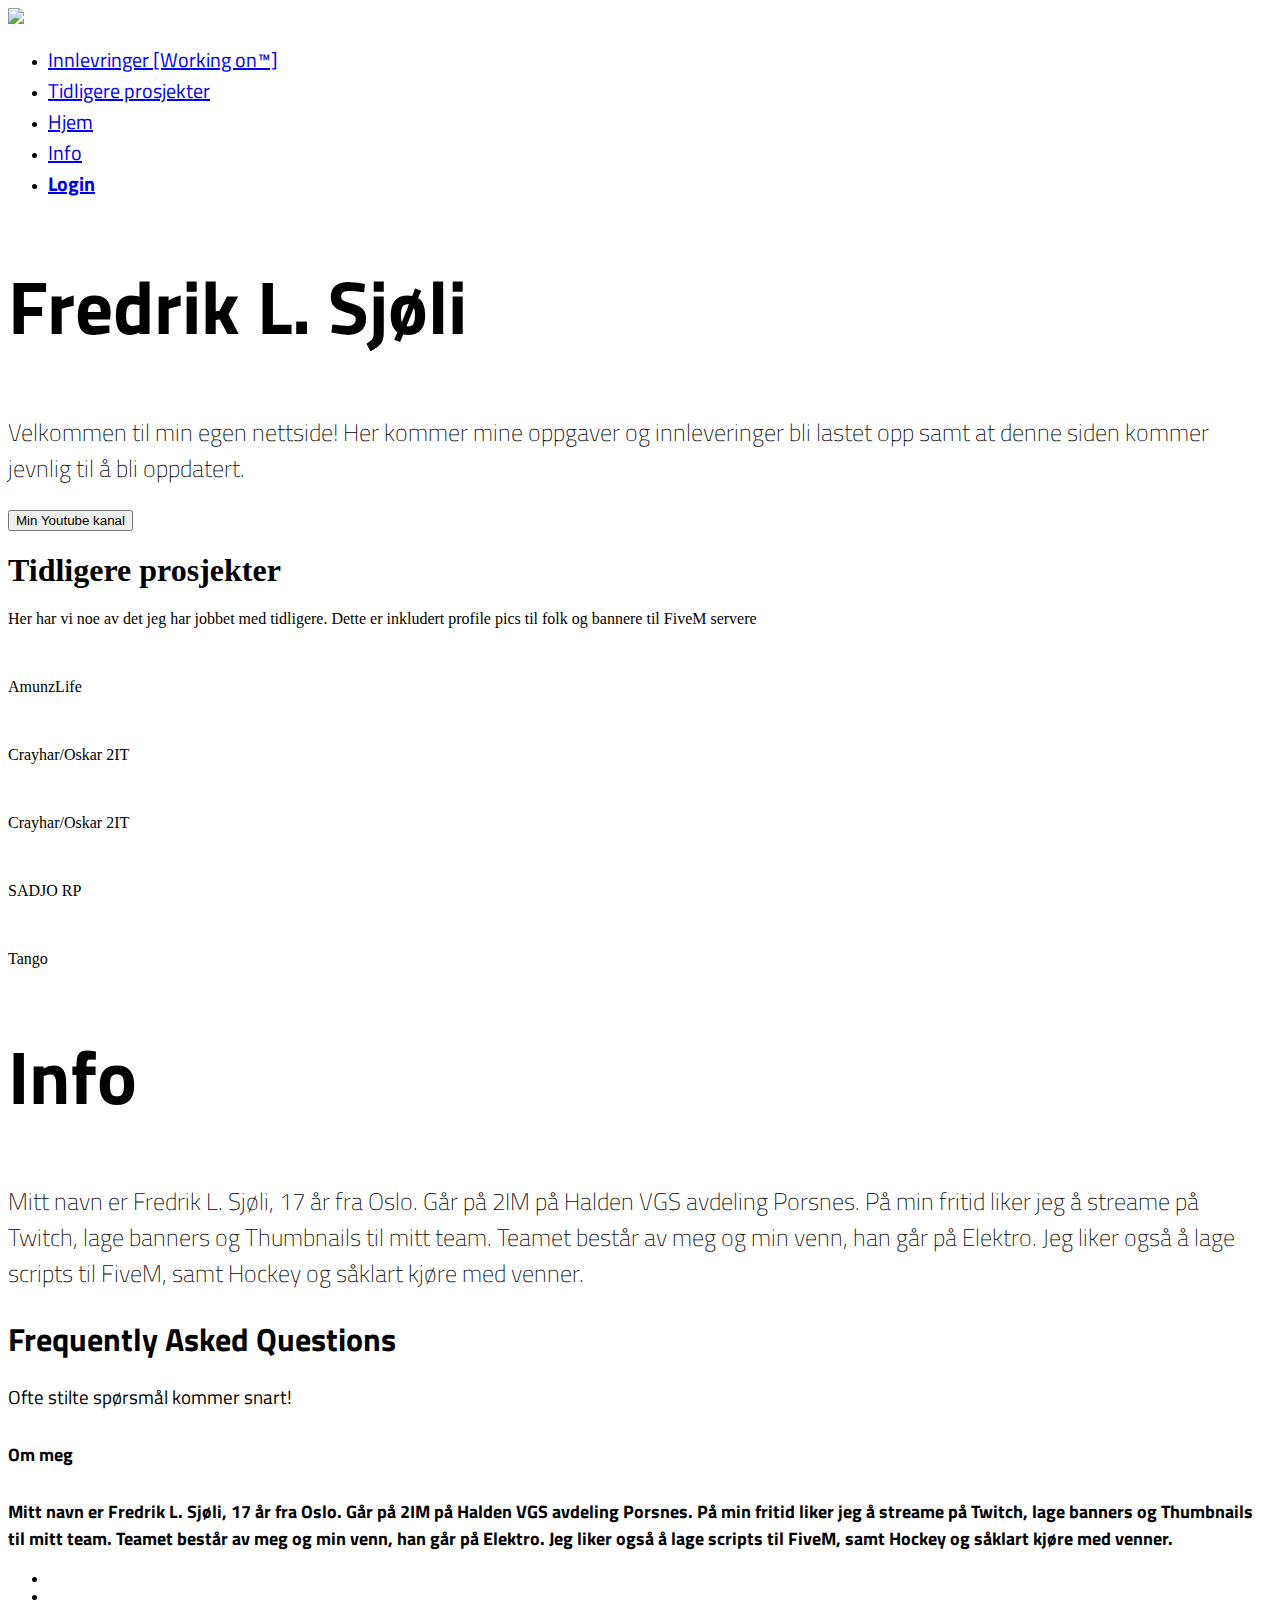
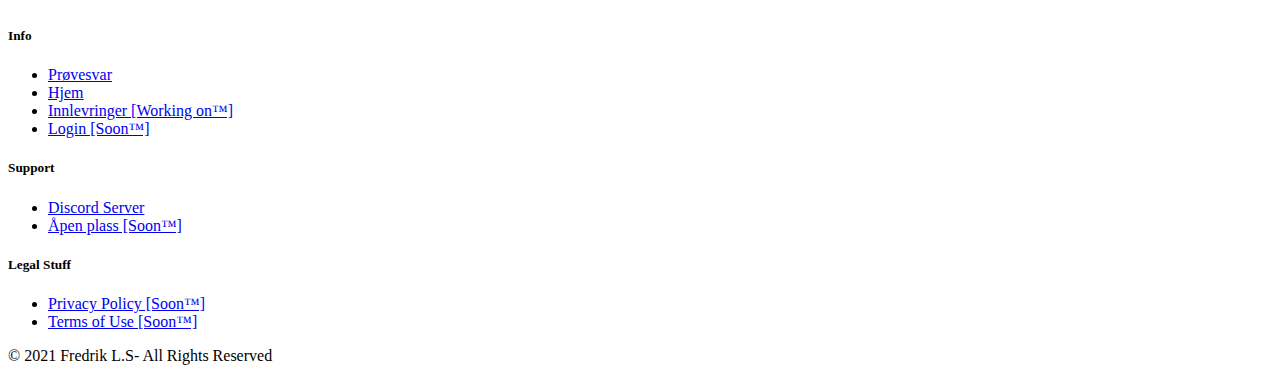
==== index.html @ 3be9cb7b "Added prøvesvar" ====
<!doctype html>
<html lang="en">

<!-- Regulary maintained and managed by Fredrik L. Sjøli -->
<head>
   
    <meta charset="utf-8">
    <meta name="viewport" content="width=device-width, initial-scale=1, shrink-to-fit=no">
    <title>Fredrik sin webside!</title>
    <meta name="description"
          content="Her har vi Fredrik på 2IT sin webside."/>
    <link rel="shortcut icon" href="img/prof.jpg"/>

    <style>@import url('https://fonts.googleapis.com/css2?family=Titillium+Web:ital,wght@0,200;0,300;0,400;0,600;0,700;1,400&amp;display=swap');</style>

    <link href="../rsms.me/inter/inter-ui.css" rel="stylesheet">

    <link rel="stylesheet" href="../cdnjs.cloudflare.com/ajax/libs/font-awesome/4.7.0/css/font-awesome.min.css">
    <link rel="stylesheet" href="../cdnjs.cloudflare.com/ajax/libs/slick-carousel/1.8.1/slick.min.css">
    <link rel="stylesheet" href="../cdnjs.cloudflare.com/ajax/libs/slick-carousel/1.8.1/slick-theme.min.css">

    <link rel="stylesheet" href="css/default.css" id="theme-color">
    <link rel="stylesheet" href="css/partners.css" id="theme-color2">
    <link rel="stylesheet" href="css/servers.css" id="theme-color3">
    <link rel="stylesheet" href="css/style.css">  
 
</head>
<body>

<!-- NAVIGATION BAR -->
<section class="smart-scroll">
  <div class="container-fluid">
      <nav class="navbar navbar-expand-md navbar-dark">
          <img class="navbar-brand" src="img/FredrikSjoliFix.png" width="500"
         
          <div class="collapse navbar-collapse menubg" id="navbarCollapse">
              <ul class="navbar-nav ml-auto">
                  <li class="nav-item">
                    <a class="nav-link page-scroll" style="font-weight: 500; font-size: 20px; font-family:Titillium Web,serif" href="innleveringer.html">Innlevringer [Working on™]</a>
                  </li>
                  <li class="nav-item">
                    <a class="nav-link page-scroll" style="font-weight: 500; font-size: 20px; font-family:Titillium Web,serif" href="#tidligere Prosjekter">Tidligere prosjekter</a>
                  </li>
                  <li class="nav-item">
                      <a class="nav-link page-scroll" style="font-weight: 500; font-size: 20px; font-family:Titillium Web,serif" href="index.html">Hjem</a>
                  </li>
                  <li class="nav-item">
                    <a class="nav-link page-scroll" style="font-weight: 500; font-size: 20px; font-family:Titillium Web,serif" href="#info">Info</a>
                  </li>
                  <li class="nav-item">
                      <a class="nav-link page-scroll d-flex flex-row align-items-center text-primary" style="font-weight: 700; font-size: 20px; font-family:Titillium Web,serif" href="#">
                             Login
                      </a>
                  </li>
              </ul>
          </div>
      </nav>
  </div>
</section>
<!-- NAVIGATION BAR -->

<!-- WEBSITE HEADER | START -->
<section class="py-7 py-md-0 bg-hero" id="home">
    <div class="container">
        <div class="row vh-md-100">
            <div class="col-md-8 col-sm-10 col-12 mx-auto my-auto text-center">
                <h1 style="font-weight: 700; font-size: 75px; font-family:Titillium Web,serif ">Fredrik L. Sjøli</h1>
                <p class="lead py-3" style="font-weight: 200; font-size: 24px; font-family:Titillium Web,serif ">Velkommen til min egen nettside! Her kommer mine oppgaver og innleveringer bli lastet opp samt at denne siden kommer jevnlig til å bli oppdatert.</p>
                <a href="https://www.youtube.com/watch?v=DLzxrzFCyOs" target="_blank"><button class="btn btn-primary d-inline-flex flex-row align-items-center">
                    Min Youtube kanal
                    <em class="ml-2" data-feather="arrow-right"></em>
                </button></a>
            </div>
        </div>
    </div>
</section>
<!-- WEBSITE HEADER | END -->


<!-- Prosjekter | START -->
<section class="uu-align-center uu-clearfix uu-section-1" id="tidligere Prosjekter">
    <div class="uu-clearfix uu-sheet uu-sheet-1">
      <h1 class="uu-custom-font uu-font-titillium-web uu-text uu-text-default uu-text-1">Tidligere prosjekter</h1>
      <p class="uu-custom-font uu-font-titillium-web uu-text uu-text-2 text-muted">Her har vi noe av det jeg har jobbet med tidligere. Dette er inkludert profile pics til folk og bannere til FiveM servere </p>
      <div class="uu-clearfix uu-layout-wrap uu-layout-wrap-1">
        <div class="uu-layout">
          <div class="uu-layout-row">
            <div class="uu-align-center uu-container-style uu-custom-color-1 uu-layout-cell uu-left-cell uu-radius-5 uu-shape-round uu-size-60 uu-layout-cell-1">
              <div class="uu-container-layout uu-valign-bottom uu-container-layout-1">
                  <a href="https://www.youtube.com/channel/UClNdo1M6ZCf3iU7g2lPAOrA/featured" target="_blank"><img class="uu-image uu-image-round uu-preserve-proportions uu-radius-10 uu-image-1" src="img/amunzlife.png" alt="" data-image-width="400" data-image-height="448"></a>
                <p class="uu-custom-font uu-font-titillium-web uu-text uu-text-3">AmunzLife</p>
              </div>
            </div>
          </div>
        </div>
      </div>
      <div class="uu-clearfix uu-layout-wrap uu-layout-wrap-2">
        <div class="uu-layout">
          <div class="uu-layout-row">
            <div class="uu-align-center uu-container-style uu-custom-color-1 uu-layout-cell uu-left-cell uu-radius-5 uu-shape-round uu-size-60 uu-layout-cell-2">
              <div class="uu-container-layout uu-valign-bottom uu-container-layout-2">
                <img class="uu-image uu-image-round uu-preserve-proportions uu-radius-10 uu-image-2" src="img/crayyyhar.png" alt="" data-image-width="150" data-image-height="150">
                <p class="uu-custom-font uu-font-titillium-web uu-text uu-text-4">Crayhar/Oskar 2IT</p>
              </div>
            </div>
          </div>
        </div>
      </div>
      <div class="uu-clearfix uu-layout-wrap uu-layout-wrap-3">
        <div class="uu-layout">
          <div class="uu-layout-row">
            <div class="uu-align-center uu-container-style uu-custom-color-1 uu-layout-cell uu-left-cell uu-radius-5 uu-shape-round uu-size-60 uu-layout-cell-3">
              <div class="uu-container-layout uu-valign-top uu-container-layout-3">
                <img class="uu-image uu-image-round uu-preserve-proportions uu-radius-10 uu-image-3" src="img/Crayhar2.png" alt="" data-image-width="142" data-image-height="150">
                <p class="uu-custom-font uu-font-titillium-web uu-text uu-text-5">Crayhar/Oskar 2IT</p>
              </div>
            </div>
          </div>
        </div>
      </div>
      <div class="uu-clearfix uu-layout-wrap uu-layout-wrap-4">
        <div class="uu-layout">
          <div class="uu-layout-row">
            <div class="uu-align-center uu-container-style uu-custom-color-1 uu-layout-cell uu-left-cell uu-radius-5 uu-shape-round uu-size-60 uu-layout-cell-4">
              <div class="uu-container-layout uu-valign-bottom uu-container-layout-4">
                <img class="uu-image uu-image-round uu-preserve-proportions uu-radius-10 uu-image-4" src="img/2.png" alt="" data-image-width="852" data-image-height="852">
                <p class="uu-custom-font uu-font-titillium-web uu-text uu-text-6">SADJO RP</p>
              </div>
            </div>
          </div>
        </div>
      </div>
      <div class="uu-clearfix uu-layout-wrap uu-layout-wrap-5">
        <div class="uu-layout">
          <div class="uu-layout-row">
            <div class="uu-align-center uu-container-style uu-custom-color-1 uu-layout-cell uu-left-cell uu-radius-5 uu-shape-round uu-size-60 uu-layout-cell-5">
              <div class="uu-container-layout uu-valign-bottom uu-container-layout-5">
                <img class="uu-image uu-image-round uu-preserve-proportions uu-radius-10 uu-image-5" src="img/tango.jpg" alt="" data-image-width="195" data-image-height="195">
                <p class="uu-custom-font uu-font-titillium-web uu-text uu-text-7">Tango</p>
              </div>
            </div>
          </div>
        </div>
      </div>
    </div>
  </section>
<!-- Prosjekter | END -->

<!-- INFO | START -->
<section class="py-7 py-md-0 bg-hero" id="info">
  <div class="container">
      <div class="row vh-md-100">
          <div class="col-md-8 col-sm-10 col-12 mx-auto my-auto text-center">
              <h1 style="font-weight: 700; font-size: 75px; font-family:Titillium Web,serif ">Info</h1>
              <p class="lead py-3" style="font-weight: 200; font-size: 24px; font-family:Titillium Web,serif ">Mitt navn er Fredrik L. Sjøli, 17 år fra Oslo. Går på 2IM på Halden VGS avdeling Porsnes. På min fritid liker jeg å streame på Twitch, lage banners og Thumbnails til mitt team. Teamet består av meg og min venn, han går på Elektro.

                Jeg liker også å lage scripts til FiveM, samt Hockey og såklart kjøre med venner.</p>
          </div>
      </div>
  </div>
</section>
<!-- INFO | END -->



<!-- FREQUENTLY ASKED QUESTIONS | START -->
<section class="py-7" id="faq">
    <div class="container">
        <div class="row">
            <div class="col-md-6 mx-auto text-center">
                <h1 style="font-family:Titillium Web,serif,serif; display: inline;">Frequently Asked Questions</h1>
                <p class="text-muted" style="font-weight: 400; font-size: 19px; font-family: Titillium Web,serif">Ofte stilte spørsmål kommer snart!</p>
            </div>
        </div>
        <div class="row mt-5">
            <div class="col-md-10 mx-auto">

            </div>
        </div>
    </div>
</section>
<!-- FREQUENTLY ASKED QUESTIONS | END -->

<!-- FOOTER | START -->
<footer class="py-6">
    <div class="container">
        <div class="row">
            <div class="col-sm-5 mr-auto">
                <h5 style="font-weight: 700; font-size: 18px; font-family:Titillium Web,serif">Om meg</h5>
                <p class="text-muted" style="font-weight: 700; font-size: 18px; font-family:Titillium Web,serif,serif">Mitt navn er Fredrik L. Sjøli, 17 år fra Oslo. Går på 2IM på Halden VGS avdeling Porsnes. På min fritid liker jeg å streame på Twitch, lage banners og Thumbnails til mitt team. Teamet består av meg og min venn, han går på Elektro. Jeg liker også å lage scripts til FiveM, samt Hockey og såklart kjøre med venner.</p>
                <ul class="list-inline social social-sm">
                    <li class="list-inline-item">
                        <a href="https://discord.gg/yfddHCY"><i class="fab fa-discord"></i></a>
                    </li>
                    <li class="list-inline-item">
                        <a href="https://twitter.com/KennyMa14449808"><i class="fa fa-twitter"></i></a>
                    </li>
                </ul>
            </div>
            <div class="col-sm-2">
                <h5>Info</h5>
                <ul class="list-unstyled">
                  <li><a href="prøve.html">Prøvesvar</a></li>
                  <li><a href="index.html">Hjem</a></li>
                  <li><a href="innleveringer.html"">Innlevringer [Working on™]</a></li>
                  <li><a href="#">Login [Soon™]</a></li>
                </ul>
            </div>
            <div class="col-sm-2">
                <h5>Support</h5>
                <ul class="list-unstyled">
                    <li><a href="https://discord.gg/yfddHCY">Discord Server</a></li>
                    <li><a href="#">Åpen plass [Soon™]</a></li>
                </ul>
            </div>
            <div class="col-sm-2">
                <h5>Legal Stuff</h5>
                <ul class="list-unstyled">
                    <li><a href="#">Privacy Policy [Soon™]</a></li>
                    <li><a href="#">Terms of Use [Soon™]</a></li>
                </ul>
            </div>
        </div>
        <div class="row mt-5">
            <div class="col-12 text-muted text-center small-xl">
                &copy; 2021 Fredrik L.S- All Rights Reserved
            </div>
        </div>
    </div>
</footer>
<!-- FOOTER | END -->


<!-- SCROLL TO TOP | START -->
<div class="scroll-top">
    <i class="fa fa-angle-up" aria-hidden="true"></i>
</div>
<!-- SCROLL TO TOP | END -->

<!-- SCRIPTS -->
<script src="../kit.fontawesome.com/58969fbd10.js" crossorigin="anonymous"></script>
<script src="../code.jquery.com/jquery-3.2.1.min.js"></script>
<script src="../cdnjs.cloudflare.com/ajax/libs/popper.js/1.12.9/umd/popper.min.js"></script>
<script src="../maxcdn.bootstrapcdn.com/bootstrap/4.0.0/js/bootstrap.min.js"></script>
<script src="../cdnjs.cloudflare.com/ajax/libs/feather-icons/4.7.3/feather.min.js"></script>
<script src="../cdnjs.cloudflare.com/ajax/libs/slick-carousel/1.8.1/slick.min.js"></script>
<script src='../unpkg.com/gsap%403.7.1/dist/gsap.min.js'></script>
<script src="js/scripts.js"></script>
</body>

</html>
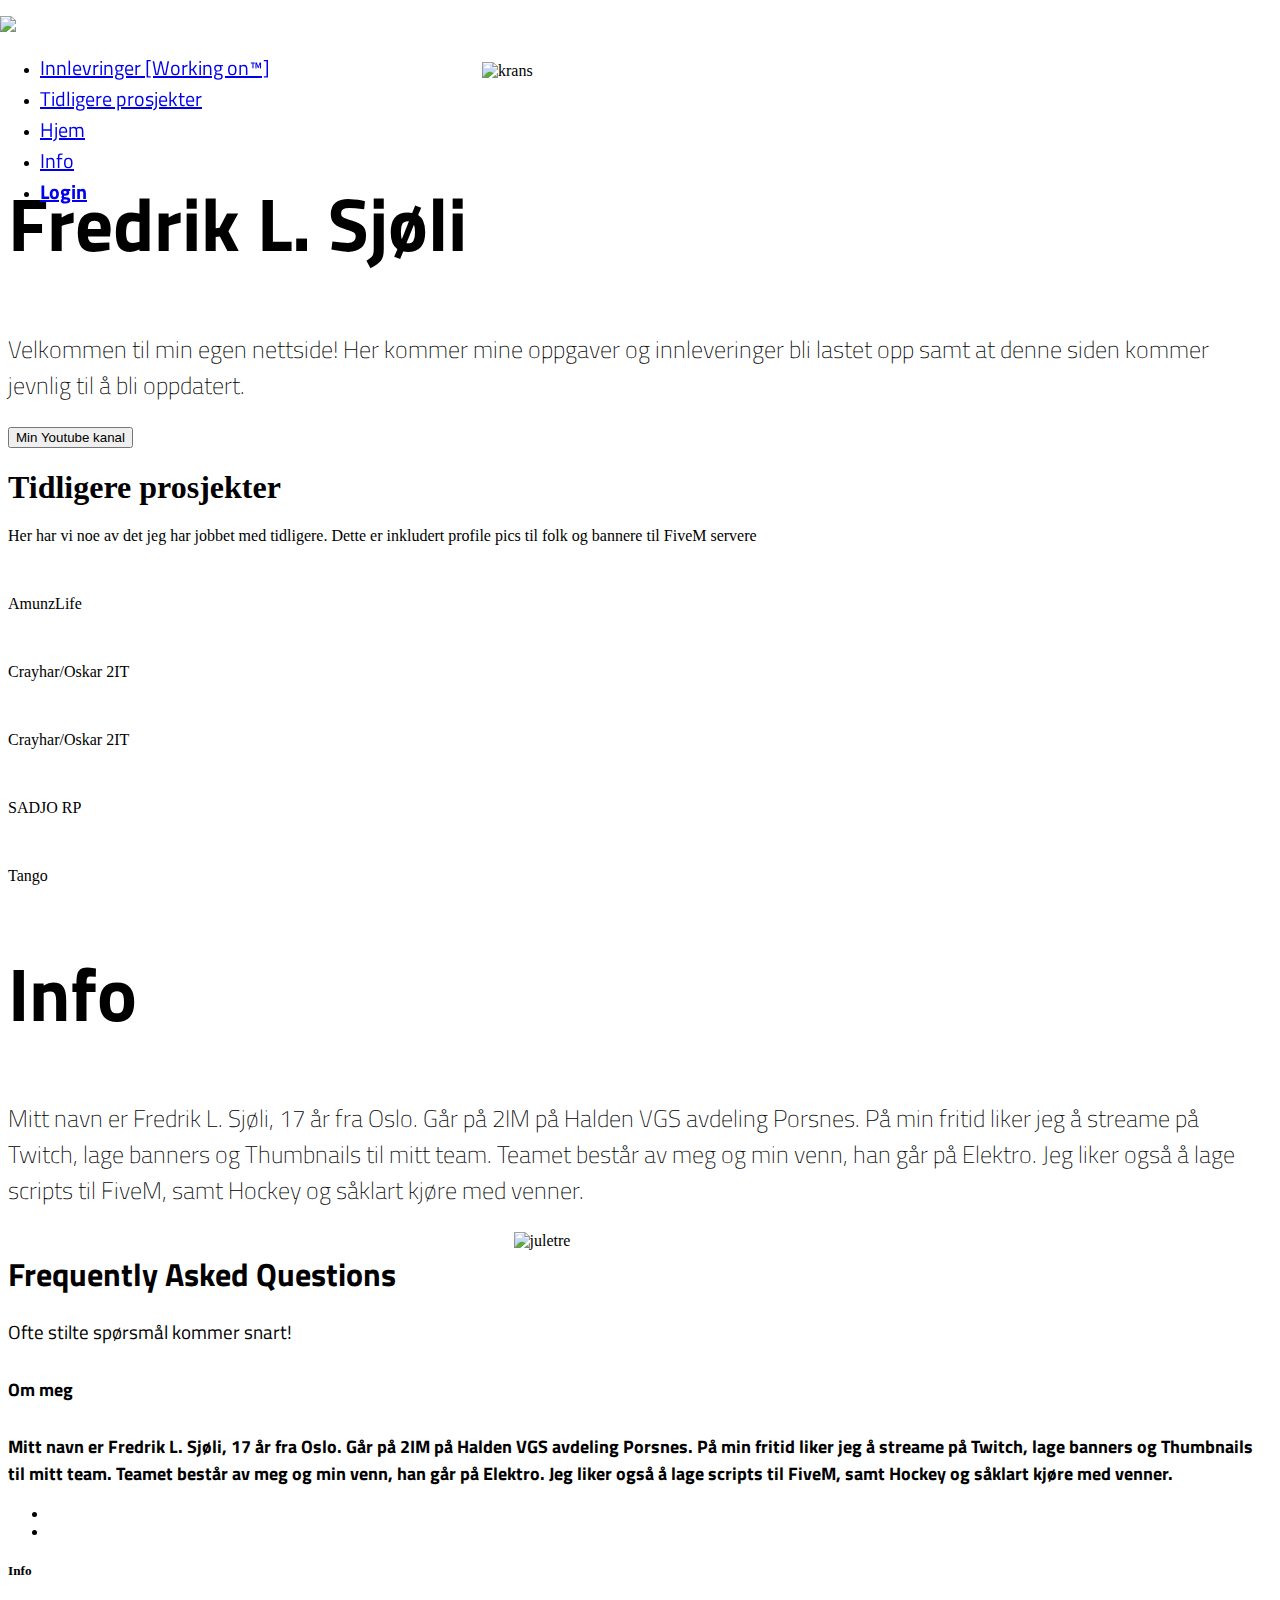
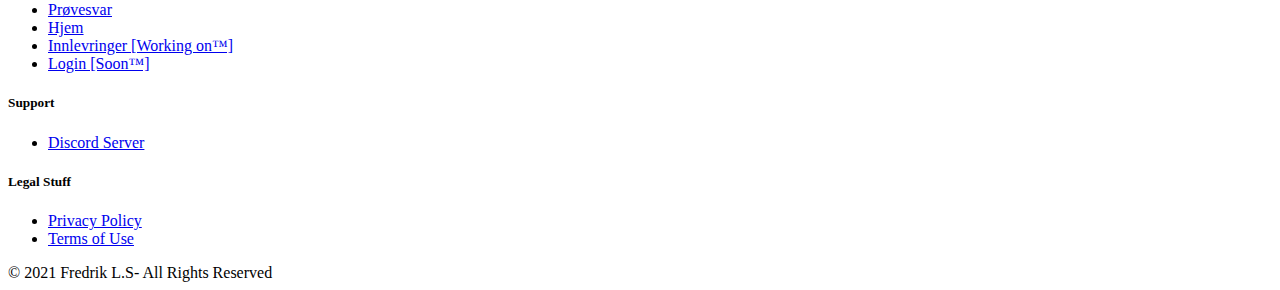
==== commit 4143b355: "Updated" ====
--- a/index.html
+++ b/index.html
@@ -27,6 +27,227 @@
 </head>
 <body>
 
+<div id="snowflakeContainer">
+  <span class="snowflake"></span>
+</div>
+
+<script>
+  // Array to store our Snowflake objects
+  var snowflakes = [];
+
+  // Global variables to store our browser's window size
+  var browserWidth;
+  var browserHeight;
+
+  // Specify the number of snowflakes you want visible
+  var numberOfSnowflakes = 50;
+
+  // Flag to reset the position of the snowflakes
+  var resetPosition = false;
+
+  // Handle accessibility
+  var enableAnimations = false;
+  var reduceMotionQuery = matchMedia("(prefers-reduced-motion)");
+
+  // Handle animation accessibility preferences 
+  function setAccessibilityState() {
+    if (reduceMotionQuery.matches) {
+      enableAnimations = false;
+    } else { 
+      enableAnimations = true;
+    }
+  }
+  setAccessibilityState();
+
+  reduceMotionQuery.addListener(setAccessibilityState);
+
+  //
+  // It all starts here...
+  //
+  function setup() {
+    if (enableAnimations) {
+      window.addEventListener("DOMContentLoaded", generateSnowflakes, false);
+      window.addEventListener("resize", setResetFlag, false);
+    }
+  }
+  setup();
+
+  //
+  // Constructor for our Snowflake object
+  //
+  function Snowflake(element, speed, xPos, yPos) {
+    // set initial snowflake properties
+    this.element = element;
+    this.speed = speed;
+    this.xPos = xPos;
+    this.yPos = yPos;
+    this.scale = 1;
+
+    // declare variables used for snowflake's motion
+    this.counter = 0;
+    this.sign = Math.random() < 0.5 ? 1 : -1;
+
+    // setting an initial opacity and size for our snowflake
+    this.element.style.opacity = (.1 + Math.random()) / 3;
+  }
+
+  //
+  // The function responsible for actually moving our snowflake
+  //
+  Snowflake.prototype.update = function () {
+    // using some trigonometry to determine our x and y position
+    this.counter += this.speed / 5000;
+    this.xPos += this.sign * this.speed * Math.cos(this.counter) / 40;
+    this.yPos += Math.sin(this.counter) / 40 + this.speed / 30;
+    this.scale = .5 + Math.abs(10 * Math.cos(this.counter) / 20);
+
+    // setting our snowflake's position
+    setTransform(Math.round(this.xPos), Math.round(this.yPos), this.scale, this.element);
+
+    // if snowflake goes below the browser window, move it back to the top
+    if (this.yPos > browserHeight) {
+      this.yPos = -50;
+    }
+  }
+
+  //
+  // A performant way to set your snowflake's position and size
+  //
+  function setTransform(xPos, yPos, scale, el) {
+    el.style.transform = `translate3d(${xPos}px, ${yPos}px, 0) scale(${scale}, ${scale})`;
+  }
+
+  //
+  // The function responsible for creating the snowflake
+  //
+  function generateSnowflakes() {
+
+    // get our snowflake element from the DOM and store it
+    var originalSnowflake = document.querySelector(".snowflake");
+
+    // access our snowflake element's parent container
+    var snowflakeContainer = originalSnowflake.parentNode;
+    snowflakeContainer.style.display = "block";
+
+    // get our browser's size
+    browserWidth = document.documentElement.clientWidth;
+    browserHeight = document.documentElement.clientHeight;
+
+    // create each individual snowflake
+    for (var i = 0; i < numberOfSnowflakes; i++) {
+
+      // clone our original snowflake and add it to snowflakeContainer
+      var snowflakeClone = originalSnowflake.cloneNode(true);
+      snowflakeContainer.appendChild(snowflakeClone);
+
+      // set our snowflake's initial position and related properties
+      var initialXPos = getPosition(50, browserWidth);
+      var initialYPos = getPosition(50, browserHeight);
+      var speed = 5 + Math.random() * 40;
+
+      // create our Snowflake object
+      var snowflakeObject = new Snowflake(snowflakeClone,
+        speed,
+        initialXPos,
+        initialYPos);
+      snowflakes.push(snowflakeObject);
+    }
+
+    // remove the original snowflake because we no longer need it visible
+    snowflakeContainer.removeChild(originalSnowflake);
+
+    moveSnowflakes();
+  }
+
+  //
+  // Responsible for moving each snowflake by calling its update function
+  //
+  function moveSnowflakes() {
+
+    if (enableAnimations) {
+      for (var i = 0; i < snowflakes.length; i++) {
+        var snowflake = snowflakes[i];
+        snowflake.update();
+      }      
+    }
+
+    // Reset the position of all the snowflakes to a new value
+    if (resetPosition) {
+      browserWidth = document.documentElement.clientWidth;
+      browserHeight = document.documentElement.clientHeight;
+
+      for (var i = 0; i < snowflakes.length; i++) {
+        var snowflake = snowflakes[i];
+
+        snowflake.xPos = getPosition(50, browserWidth);
+        snowflake.yPos = getPosition(50, browserHeight);
+      }
+
+      resetPosition = false;
+    }
+
+    requestAnimationFrame(moveSnowflakes);
+  }
+
+  //
+  // This function returns a number between (maximum - offset) and (maximum + offset)
+  //
+  function getPosition(offset, size) {
+    return Math.round(-1 * offset + Math.random() * (size + 2 * offset));
+  }
+
+  //
+  // Trigger a reset of all the snowflakes' positions
+  //
+  function setResetFlag(e) {
+    resetPosition = true;
+  }
+</script>
+
+<div class="snow" />
+<style>
+.editor-stage .snow {
+  height:50px;
+  background: #fff;
+}
+.snow{
+  position:fixed;
+  pointer-events:none;
+  top:0;
+  left:0;
+  right:0;
+  bottom:0;
+  height:100vh;
+  background: none;
+  background-image: url('https://s3-eu-west-1.amazonaws.com/static-ressources/s1.png'), url('https://s3-eu-west-1.amazonaws.com/static-ressources/s2.png'), url('https://s3-eu-west-1.amazonaws.com/static-ressources/s3.png');
+  z-index:100;
+  -webkit-animation: snow 10s linear infinite;
+  -moz-animation: snow 10s linear infinite;
+  -ms-animation: snow 10s linear infinite;
+  animation: snow 10s linear infinite;
+}
+@keyframes snow {
+  0% {background-position: 0px 0px, 0px 0px, 0px 0px;}
+  50% {background-position: 500px 500px, 100px 200px, -100px 150px;}
+  100% {background-position: 500px 1000px, 200px 400px, -100px 300px;}
+}
+@-moz-keyframes snow {
+  0% {background-position: 0px 0px, 0px 0px, 0px 0px;}
+  50% {background-position: 500px 500px, 100px 200px, -100px 150px;}
+  100% {background-position: 400px 1000px, 200px 400px, 100px 300px;}
+}
+@-webkit-keyframes snow {
+  0% {background-position: 0px 0px, 0px 0px, 0px 0px;}
+  50% {background-position: 500px 500px, 100px 200px, -100px 150px;}
+  100% {background-position: 500px 1000px, 200px 400px, -100px 300px;}
+}
+@-ms-keyframes snow {
+  0% {background-position: 0px 0px, 0px 0px, 0px 0px;}
+  50% {background-position: 500px 500px, 100px 200px, -100px 150px;}
+  100% {background-position: 500px 1000px, 200px 400px, -100px 300px;}
+}
+</style>
+<p>
 <!-- NAVIGATION BAR -->
 <section class="smart-scroll">
   <div class="container-fluid">
@@ -64,9 +285,15 @@
     <div class="container">
         <div class="row vh-md-100">
             <div class="col-md-8 col-sm-10 col-12 mx-auto my-auto text-center">
+               <br>
+               <br>
+               <br>
+              <img style="width: 25%; display: block; margin-left: auto; margin-right: auto;" src="img/krans.png" alt="krans">
+              <br>
+              <br>
                 <h1 style="font-weight: 700; font-size: 75px; font-family:Titillium Web,serif ">Fredrik L. Sjøli</h1>
                 <p class="lead py-3" style="font-weight: 200; font-size: 24px; font-family:Titillium Web,serif ">Velkommen til min egen nettside! Her kommer mine oppgaver og innleveringer bli lastet opp samt at denne siden kommer jevnlig til å bli oppdatert.</p>
-                <a href="https://www.youtube.com/watch?v=DLzxrzFCyOs" target="_blank"><button class="btn btn-primary d-inline-flex flex-row align-items-center">
+                <a href="https://www.youtube.com/watch?v=DLzxrzFCyOs" target="_blank"><button class="btn-color btn d-inline-flex flex-row align-items-center">
                     Min Youtube kanal
                     <em class="ml-2" data-feather="arrow-right"></em>
                 </button></a>
@@ -160,6 +387,12 @@
   </div>
 </section>
 <!-- INFO | END -->
+
+
+
+
+<img style="width: 20%; display: block; margin-left: auto; margin-right: auto;" src="img/juletre.png" alt="juletre">
+
 
 
 
@@ -209,15 +442,14 @@
             <div class="col-sm-2">
                 <h5>Support</h5>
                 <ul class="list-unstyled">
-                    <li><a href="https://discord.gg/yfddHCY">Discord Server</a></li>
-                    <li><a href="#">Åpen plass [Soon™]</a></li>
+                     <li><a href="https://discord.gg/yfddHCY">Discord Server</a></li>
                 </ul>
             </div>
             <div class="col-sm-2">
                 <h5>Legal Stuff</h5>
                 <ul class="list-unstyled">
-                    <li><a href="#">Privacy Policy [Soon™]</a></li>
-                    <li><a href="#">Terms of Use [Soon™]</a></li>
+                    <li><a href="https://www.freeprivacypolicy.com/our-privacy-policy/">Privacy Policy</a></li>
+                    <li><a href="https://policies.google.com/terms?hl=en-US">Terms of Use</a></li>
                 </ul>
             </div>
         </div>
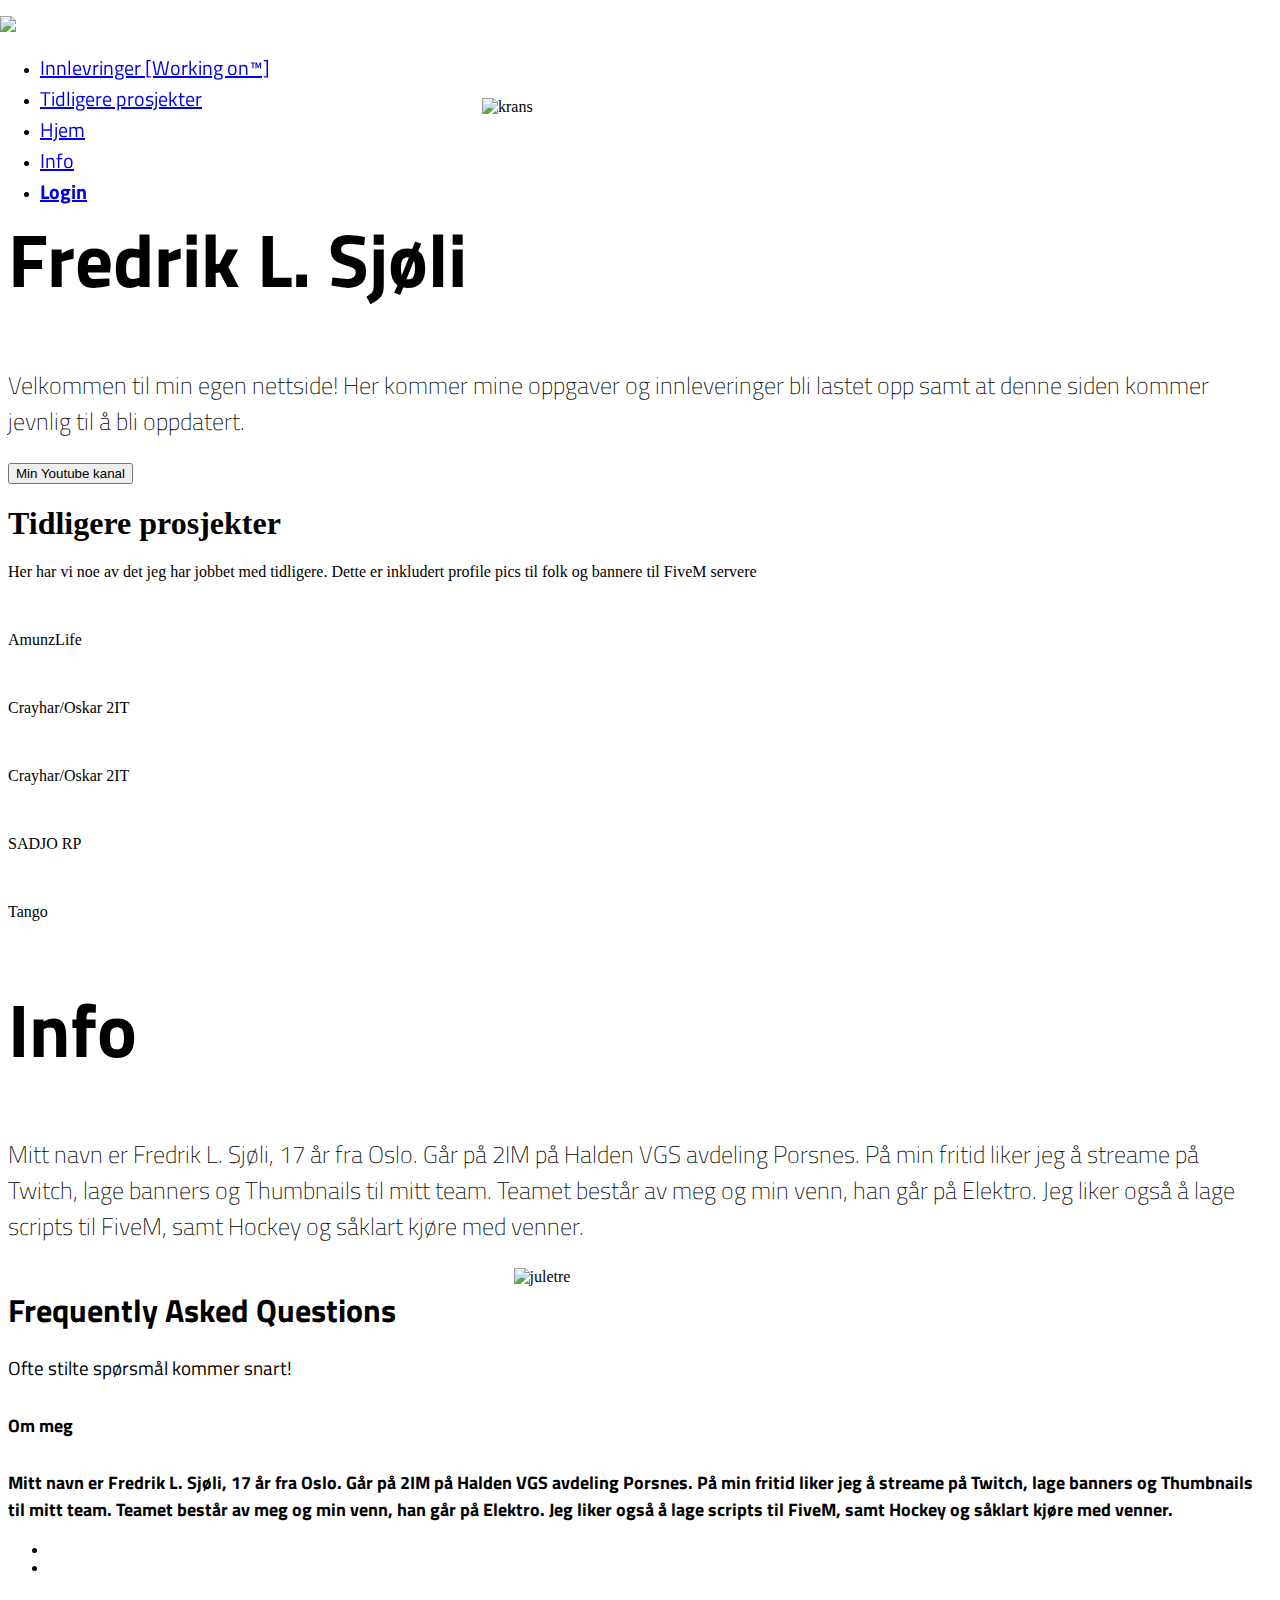
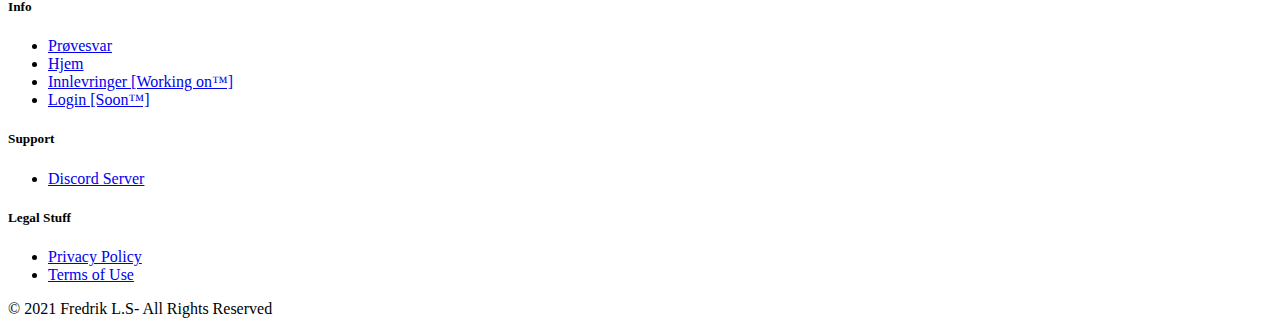
==== commit fca7c1a6: "Update" ====
--- a/index.html
+++ b/index.html
@@ -288,6 +288,8 @@
                <br>
                <br>
                <br>
+               <br>
+               <br>
               <img style="width: 25%; display: block; margin-left: auto; margin-right: auto;" src="img/krans.png" alt="krans">
               <br>
               <br>
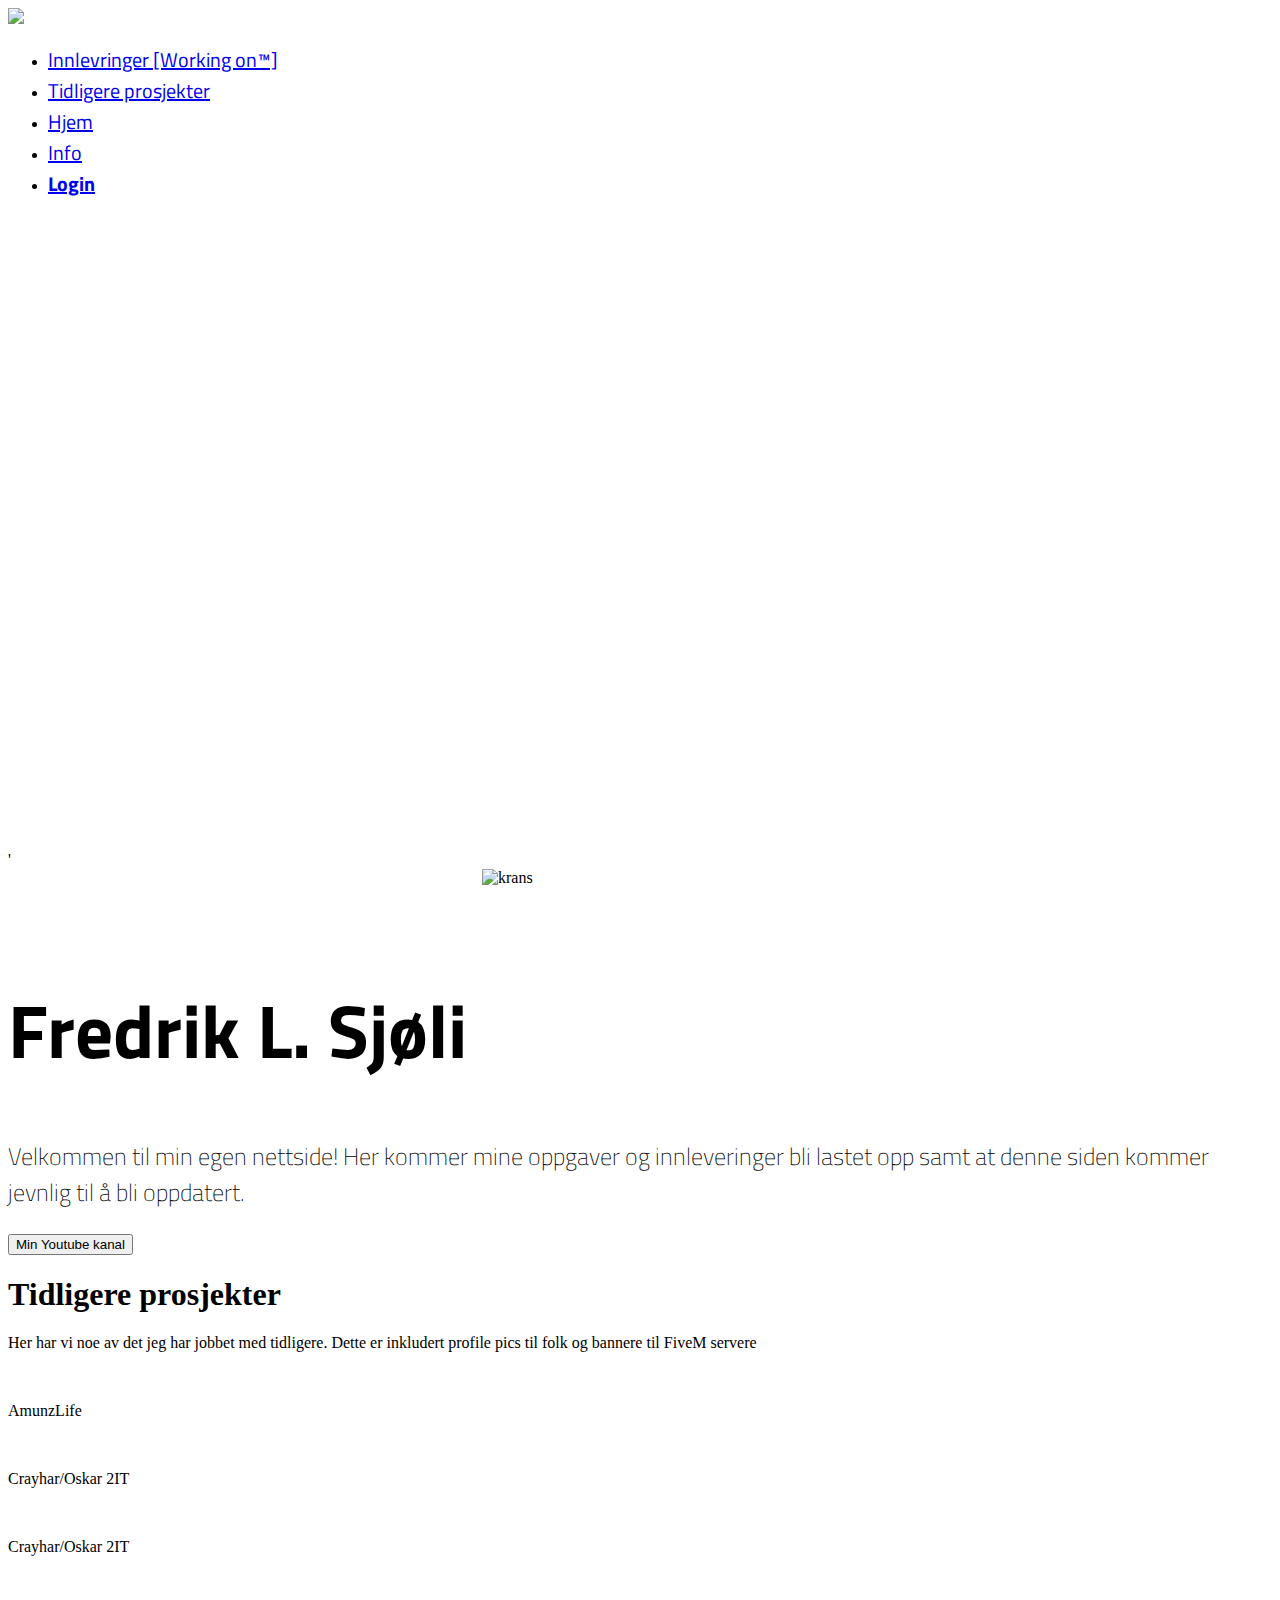
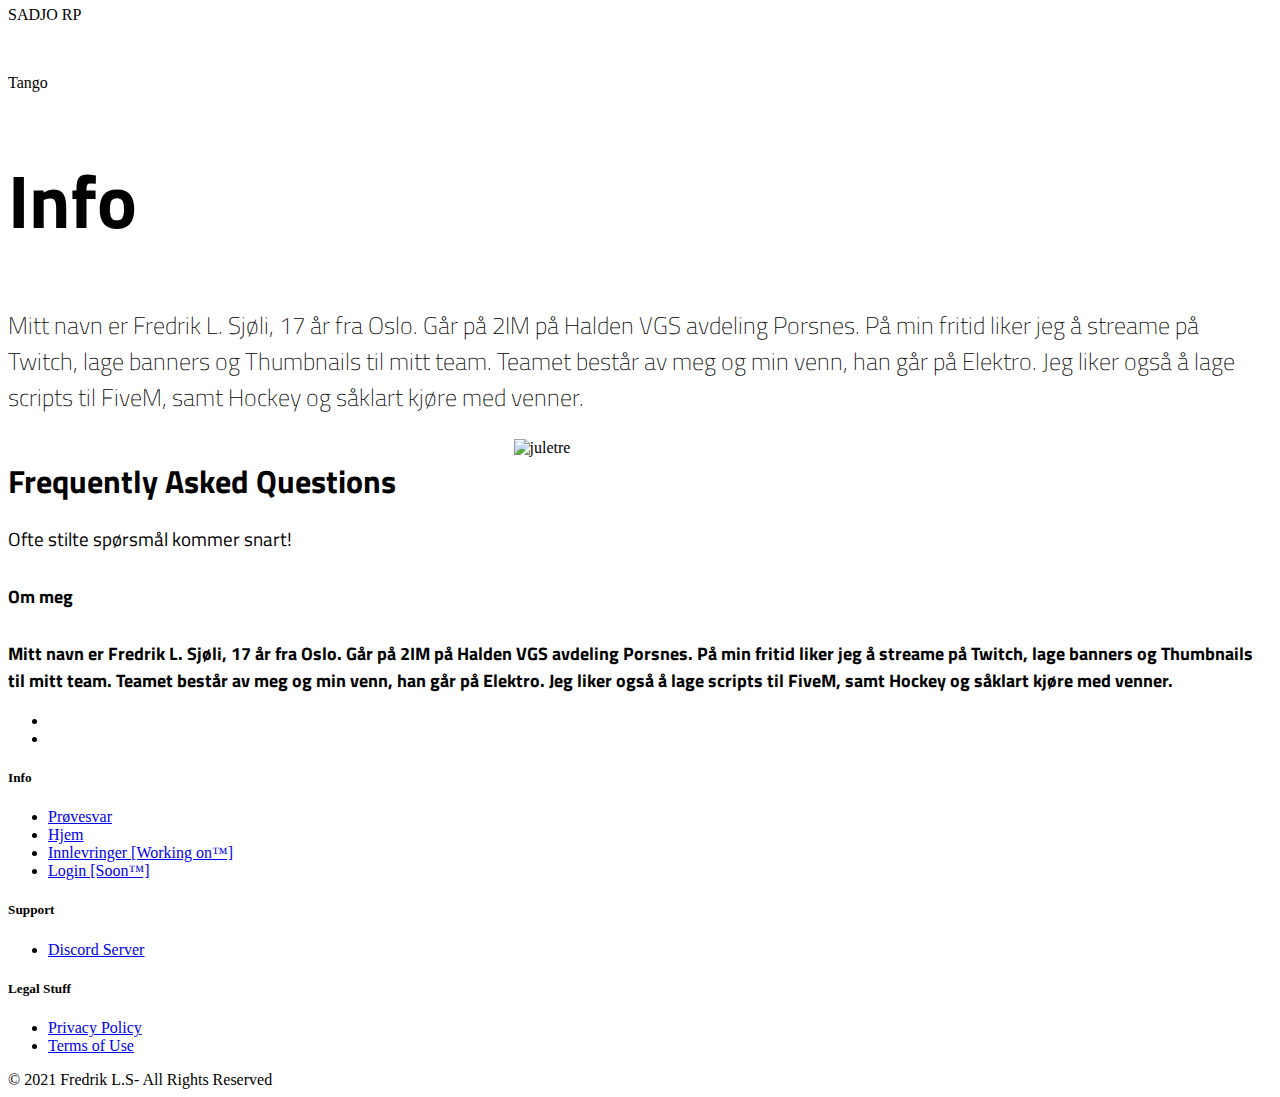
==== commit 5e0f067a: "Snow fix" ====
--- a/index.html
+++ b/index.html
@@ -27,233 +27,12 @@
 </head>
 <body>
 
-<div id="snowflakeContainer">
-  <span class="snowflake"></span>
-</div>
-
-<script>
-  // Array to store our Snowflake objects
-  var snowflakes = [];
-
-  // Global variables to store our browser's window size
-  var browserWidth;
-  var browserHeight;
-
-  // Specify the number of snowflakes you want visible
-  var numberOfSnowflakes = 50;
-
-  // Flag to reset the position of the snowflakes
-  var resetPosition = false;
-
-  // Handle accessibility
-  var enableAnimations = false;
-  var reduceMotionQuery = matchMedia("(prefers-reduced-motion)");
-
-  // Handle animation accessibility preferences 
-  function setAccessibilityState() {
-    if (reduceMotionQuery.matches) {
-      enableAnimations = false;
-    } else { 
-      enableAnimations = true;
-    }
-  }
-  setAccessibilityState();
-
-  reduceMotionQuery.addListener(setAccessibilityState);
-
-  //
-  // It all starts here...
-  //
-  function setup() {
-    if (enableAnimations) {
-      window.addEventListener("DOMContentLoaded", generateSnowflakes, false);
-      window.addEventListener("resize", setResetFlag, false);
-    }
-  }
-  setup();
-
-  //
-  // Constructor for our Snowflake object
-  //
-  function Snowflake(element, speed, xPos, yPos) {
-    // set initial snowflake properties
-    this.element = element;
-    this.speed = speed;
-    this.xPos = xPos;
-    this.yPos = yPos;
-    this.scale = 1;
-
-    // declare variables used for snowflake's motion
-    this.counter = 0;
-    this.sign = Math.random() < 0.5 ? 1 : -1;
-
-    // setting an initial opacity and size for our snowflake
-    this.element.style.opacity = (.1 + Math.random()) / 3;
-  }
-
-  //
-  // The function responsible for actually moving our snowflake
-  //
-  Snowflake.prototype.update = function () {
-    // using some trigonometry to determine our x and y position
-    this.counter += this.speed / 5000;
-    this.xPos += this.sign * this.speed * Math.cos(this.counter) / 40;
-    this.yPos += Math.sin(this.counter) / 40 + this.speed / 30;
-    this.scale = .5 + Math.abs(10 * Math.cos(this.counter) / 20);
-
-    // setting our snowflake's position
-    setTransform(Math.round(this.xPos), Math.round(this.yPos), this.scale, this.element);
-
-    // if snowflake goes below the browser window, move it back to the top
-    if (this.yPos > browserHeight) {
-      this.yPos = -50;
-    }
-  }
-
-  //
-  // A performant way to set your snowflake's position and size
-  //
-  function setTransform(xPos, yPos, scale, el) {
-    el.style.transform = `translate3d(${xPos}px, ${yPos}px, 0) scale(${scale}, ${scale})`;
-  }
-
-  //
-  // The function responsible for creating the snowflake
-  //
-  function generateSnowflakes() {
-
-    // get our snowflake element from the DOM and store it
-    var originalSnowflake = document.querySelector(".snowflake");
-
-    // access our snowflake element's parent container
-    var snowflakeContainer = originalSnowflake.parentNode;
-    snowflakeContainer.style.display = "block";
-
-    // get our browser's size
-    browserWidth = document.documentElement.clientWidth;
-    browserHeight = document.documentElement.clientHeight;
-
-    // create each individual snowflake
-    for (var i = 0; i < numberOfSnowflakes; i++) {
-
-      // clone our original snowflake and add it to snowflakeContainer
-      var snowflakeClone = originalSnowflake.cloneNode(true);
-      snowflakeContainer.appendChild(snowflakeClone);
-
-      // set our snowflake's initial position and related properties
-      var initialXPos = getPosition(50, browserWidth);
-      var initialYPos = getPosition(50, browserHeight);
-      var speed = 5 + Math.random() * 40;
-
-      // create our Snowflake object
-      var snowflakeObject = new Snowflake(snowflakeClone,
-        speed,
-        initialXPos,
-        initialYPos);
-      snowflakes.push(snowflakeObject);
-    }
-
-    // remove the original snowflake because we no longer need it visible
-    snowflakeContainer.removeChild(originalSnowflake);
-
-    moveSnowflakes();
-  }
-
-  //
-  // Responsible for moving each snowflake by calling its update function
-  //
-  function moveSnowflakes() {
-
-    if (enableAnimations) {
-      for (var i = 0; i < snowflakes.length; i++) {
-        var snowflake = snowflakes[i];
-        snowflake.update();
-      }      
-    }
-
-    // Reset the position of all the snowflakes to a new value
-    if (resetPosition) {
-      browserWidth = document.documentElement.clientWidth;
-      browserHeight = document.documentElement.clientHeight;
-
-      for (var i = 0; i < snowflakes.length; i++) {
-        var snowflake = snowflakes[i];
-
-        snowflake.xPos = getPosition(50, browserWidth);
-        snowflake.yPos = getPosition(50, browserHeight);
-      }
-
-      resetPosition = false;
-    }
-
-    requestAnimationFrame(moveSnowflakes);
-  }
-
-  //
-  // This function returns a number between (maximum - offset) and (maximum + offset)
-  //
-  function getPosition(offset, size) {
-    return Math.round(-1 * offset + Math.random() * (size + 2 * offset));
-  }
-
-  //
-  // Trigger a reset of all the snowflakes' positions
-  //
-  function setResetFlag(e) {
-    resetPosition = true;
-  }
-</script>
-
-<div class="snow" />
-<style>
-.editor-stage .snow {
-  height:50px;
-  background: #fff;
-}
-.snow{
-  position:fixed;
-  pointer-events:none;
-  top:0;
-  left:0;
-  right:0;
-  bottom:0;
-  height:100vh;
-  background: none;
-  background-image: url('https://s3-eu-west-1.amazonaws.com/static-ressources/s1.png'), url('https://s3-eu-west-1.amazonaws.com/static-ressources/s2.png'), url('https://s3-eu-west-1.amazonaws.com/static-ressources/s3.png');
-  z-index:100;
-  -webkit-animation: snow 10s linear infinite;
-  -moz-animation: snow 10s linear infinite;
-  -ms-animation: snow 10s linear infinite;
-  animation: snow 10s linear infinite;
-}
-@keyframes snow {
-  0% {background-position: 0px 0px, 0px 0px, 0px 0px;}
-  50% {background-position: 500px 500px, 100px 200px, -100px 150px;}
-  100% {background-position: 500px 1000px, 200px 400px, -100px 300px;}
-}
-@-moz-keyframes snow {
-  0% {background-position: 0px 0px, 0px 0px, 0px 0px;}
-  50% {background-position: 500px 500px, 100px 200px, -100px 150px;}
-  100% {background-position: 400px 1000px, 200px 400px, 100px 300px;}
-}
-@-webkit-keyframes snow {
-  0% {background-position: 0px 0px, 0px 0px, 0px 0px;}
-  50% {background-position: 500px 500px, 100px 200px, -100px 150px;}
-  100% {background-position: 500px 1000px, 200px 400px, -100px 300px;}
-}
-@-ms-keyframes snow {
-  0% {background-position: 0px 0px, 0px 0px, 0px 0px;}
-  50% {background-position: 500px 500px, 100px 200px, -100px 150px;}
-  100% {background-position: 500px 1000px, 200px 400px, -100px 300px;}
-}
-</style>
-<p>
+
 <!-- NAVIGATION BAR -->
 <section class="smart-scroll">
   <div class="container-fluid">
       <nav class="navbar navbar-expand-md navbar-dark">
           <img class="navbar-brand" src="img/FredrikSjoliFix.png" width="500"
-         
           <div class="collapse navbar-collapse menubg" id="navbarCollapse">
               <ul class="navbar-nav ml-auto">
                   <li class="nav-item">
@@ -276,20 +55,16 @@
               </ul>
           </div>
       </nav>
+      <div id="snow"></div>
   </div>
 </section>
 <!-- NAVIGATION BAR -->
 
 <!-- WEBSITE HEADER | START -->
-<section class="py-7 py-md-0 bg-hero" id="home">
+<section class="py-7 py-md-0 bg-hero" id="home">'
     <div class="container">
         <div class="row vh-md-100">
             <div class="col-md-8 col-sm-10 col-12 mx-auto my-auto text-center">
-               <br>
-               <br>
-               <br>
-               <br>
-               <br>
               <img style="width: 25%; display: block; margin-left: auto; margin-right: auto;" src="img/krans.png" alt="krans">
               <br>
               <br>
@@ -465,6 +240,7 @@
 <!-- FOOTER | END -->
 
 
+
 <!-- SCROLL TO TOP | START -->
 <div class="scroll-top">
     <i class="fa fa-angle-up" aria-hidden="true"></i>
@@ -480,6 +256,8 @@
 <script src="../cdnjs.cloudflare.com/ajax/libs/slick-carousel/1.8.1/slick.min.js"></script>
 <script src='../unpkg.com/gsap%403.7.1/dist/gsap.min.js'></script>
 <script src="js/scripts.js"></script>
+<script src="js/particles.min.js"></script>
+<script src="js/app.js"></script>
 </body>
 
 </html>
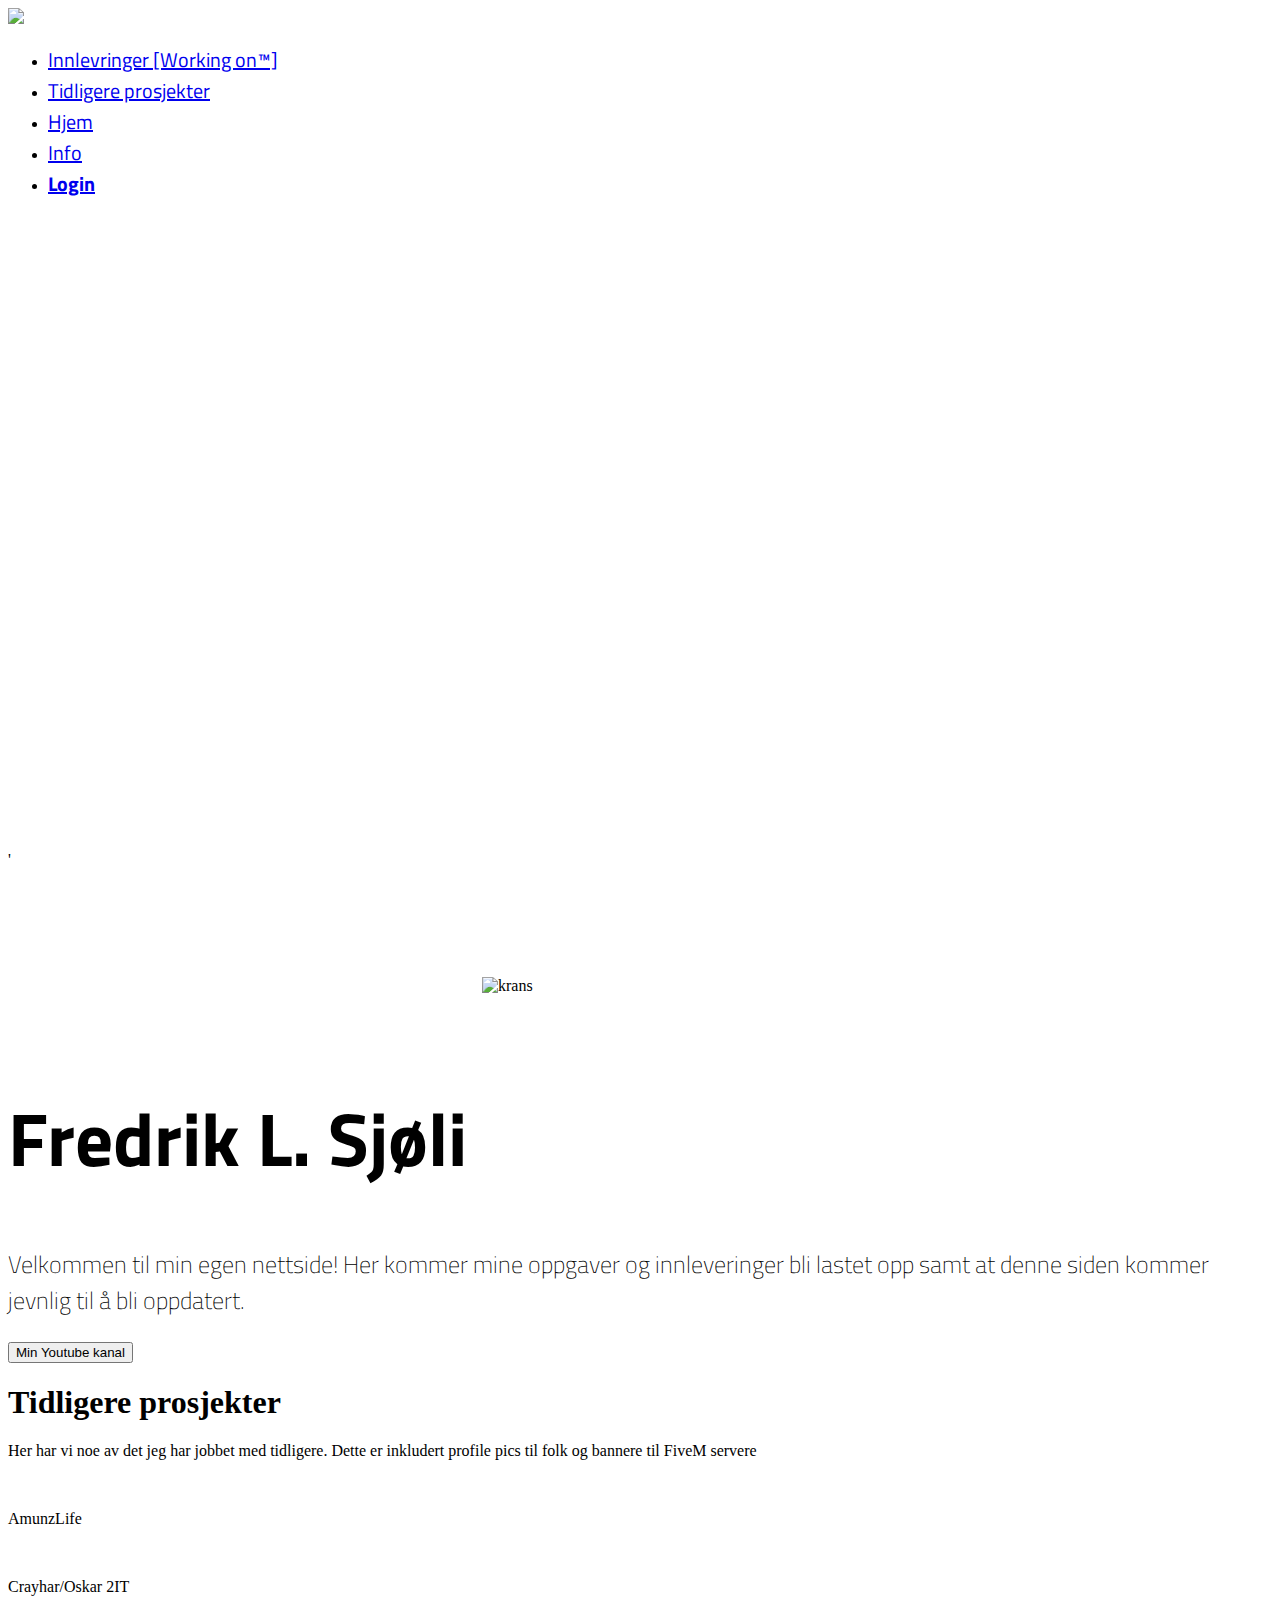
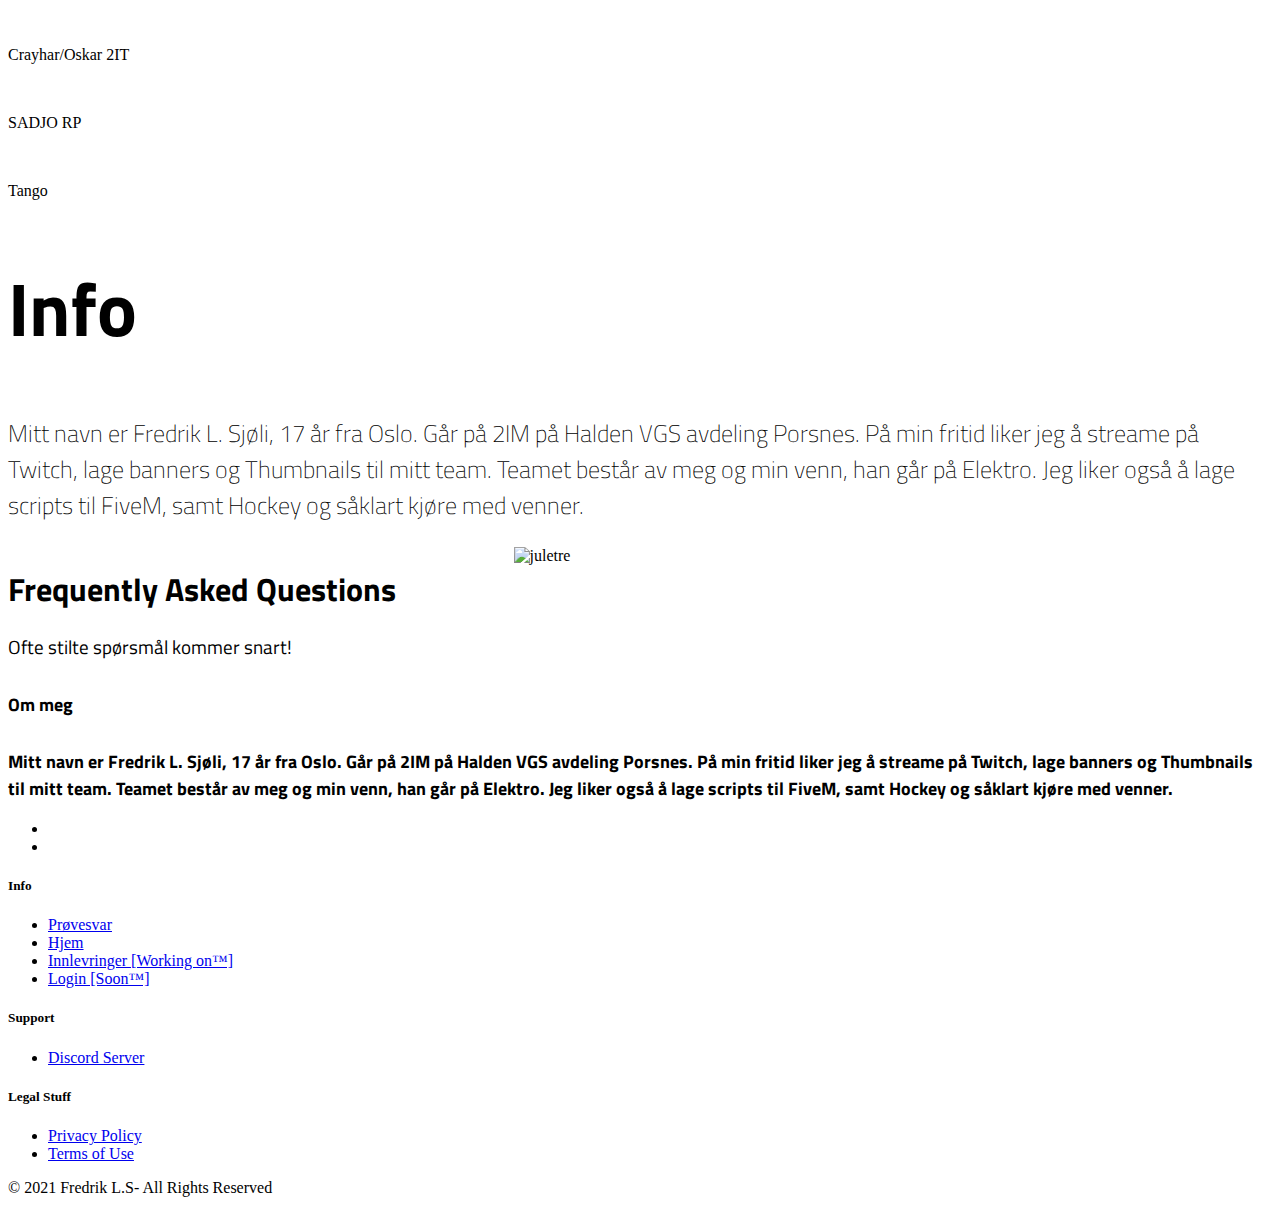
==== commit 67410c11: "Website fix" ====
--- a/index.html
+++ b/index.html
@@ -65,6 +65,12 @@
     <div class="container">
         <div class="row vh-md-100">
             <div class="col-md-8 col-sm-10 col-12 mx-auto my-auto text-center">
+              <br>
+              <br>
+              <br>
+              <br>
+              <br>
+              <br>
               <img style="width: 25%; display: block; margin-left: auto; margin-right: auto;" src="img/krans.png" alt="krans">
               <br>
               <br>
